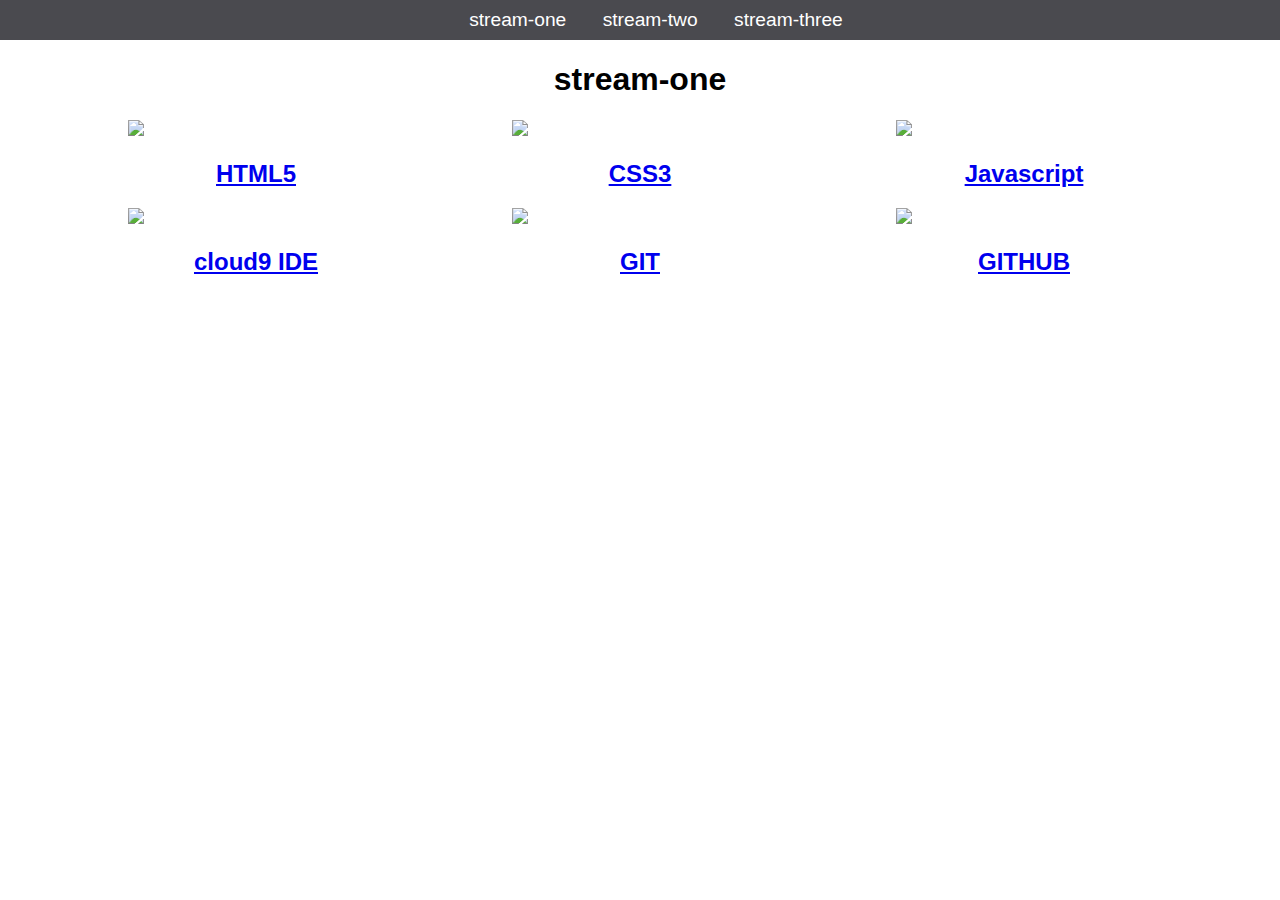
==== index.html @ d761fc45 "rename stream-one.html to index.html" ====
<!DOCTYPE html>
<html>
    <head>
        <title>hello world</title>
        <link rel="stylesheet" href="css/style.css" type="text/css" />
    </head>
    <body>
       <nav>
           <ul>
              <li><a href="stream-one.html">stream-one</a></li>
              <li><a href="stream-two.html">stream-two</a></li>
              <li><a href="stream-three.html">stream-three</a></li>
           </ul>
       </nav>
        <h1>stream-one</h1>
        <div class="card">
            <a href="https://en.wikipedia.org/wiki/HTML5">
                <img src="https://www.hostpapa.com/blog/wp-content/uploads/2013/08/pqzvkdbe_HTML5-Present-Past-and-Future.jpg" />
                <h2>HTML5</h2>
            </a>
        </div>
        <div class="card">
            <a href="https://en.wikipedia.org/wiki/Cascading_Style_Sheets">
                <img src="https://colorlib.com/wp/wp-content/uploads/sites/2/creative-css3-tutorials.jpg" />
                <h2>CSS3</h2>
            </a>
        </div>
        <div class="card">
            <a href="https://en.wikipedia.org/wiki/JavaScript">
                <img src="https://coder.clothing/images/stories/virtuemart/product/javascript-logo-stickers.jpg" />
                <h2>Javascript</h2>
            </a>
        </div>
        <div class="card">
            <a href="https://en.wikipedia.org/wiki/Cloud9_IDE">
                <img src="https://upload.wikimedia.org/wikipedia/commons/5/5f/Cloud9IDE.png" />
                <h2>cloud9 IDE</h2>
            </a>
        </div>
        <div class="card">
            <a href="https://en.wikipedia.org/wiki/Git">
                <img src="https://upload.wikimedia.org/wikipedia/commons/thumb/e/e0/Git-logo.svg/1920px-Git-logo.svg.png" />
                <h2>GIT</h2>
            </a>
        </div>
        <div class="card">
            <a href="https://en.wikipedia.org/wiki/GitHub">
                <img src="https://upload.wikimedia.org/wikipedia/commons/thumb/2/24/GitHub_logo_2013_padded.svg/1920px-GitHub_logo_2013_padded.svg.png" />
                <h2>GITHUB</h2>
            </a>
        </div>
    </body>
</html>
---- css/style.css ----
body {
    margin: 0;
    padding: 0;
    font-family: 'oswald', sans-serif;
    
}

nav ul {
    list-style: none;
    background-color: #4a4a4f;
    text-align: center;
    margin: 0;
    padding: 0;
}
nav li {
    font-size: 1.2em;
    line-height: 40px;
    height: 40px;
    display: inline-block;
    margin-left: 2.5%;
}

nav a {
    text-decoration: none;
    color: #ffffff;
    display: block;
}

nav a:hover {
    background-color: #ffffff;
    color: #4a4a4f;
}
.card {
    float: left;
    width: 20%;
    margin-left: 10%;
    
}

.card a {
    text-align: center;
}

img {
    width: 100%;
}

h1 {
    text-align: center;
}
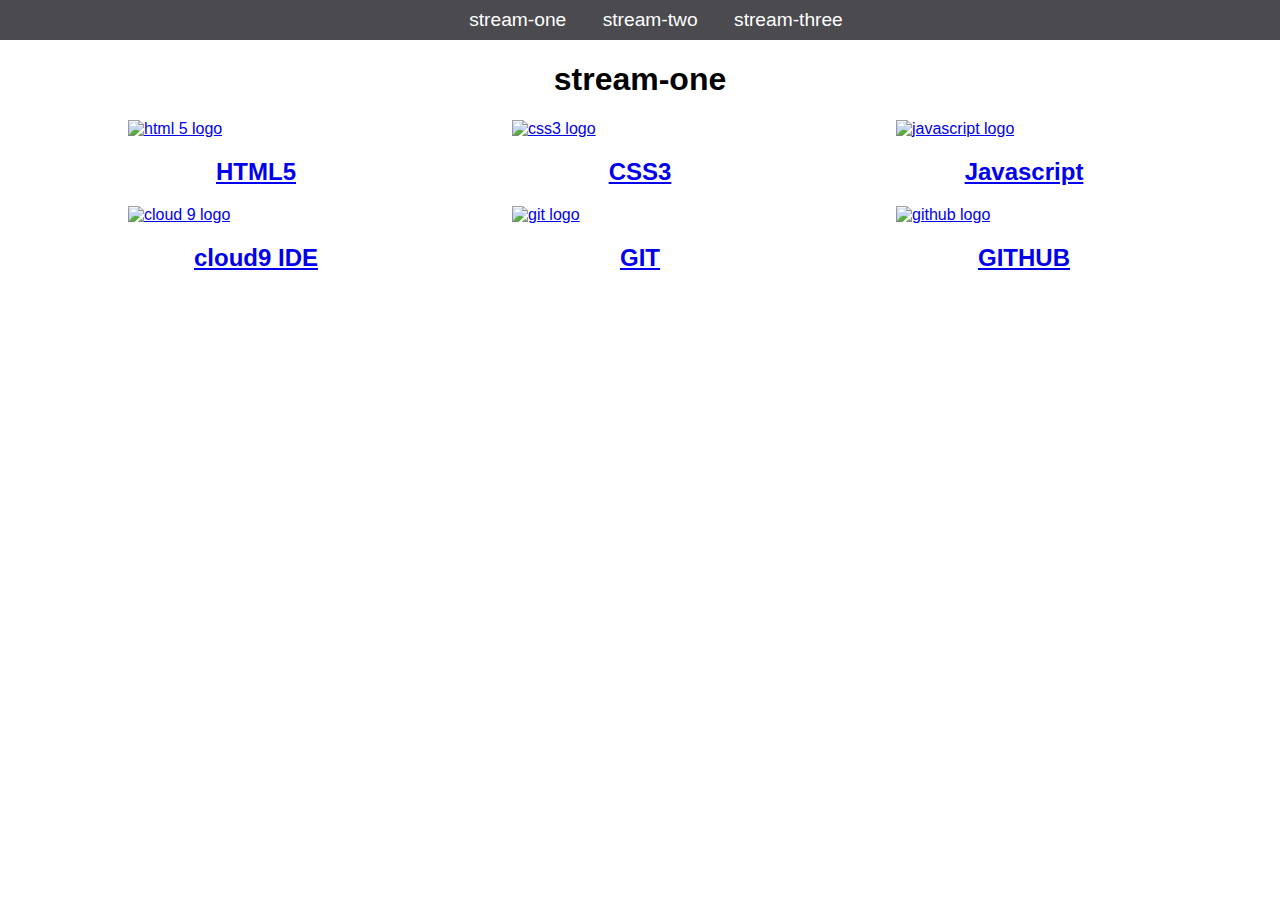
==== commit fcc29b44: "added alt atribrute to img element" ====
--- a/index.html
+++ b/index.html
@@ -7,7 +7,7 @@
     <body>
        <nav>
            <ul>
-              <li><a href="stream-one.html">stream-one</a></li>
+              <li><a href="index.html">stream-one</a></li>
               <li><a href="stream-two.html">stream-two</a></li>
               <li><a href="stream-three.html">stream-three</a></li>
            </ul>
@@ -15,37 +15,37 @@
         <h1>stream-one</h1>
         <div class="card">
             <a href="https://en.wikipedia.org/wiki/HTML5">
-                <img src="https://www.hostpapa.com/blog/wp-content/uploads/2013/08/pqzvkdbe_HTML5-Present-Past-and-Future.jpg" />
+                <img src="https://www.hostpapa.com/blog/wp-content/uploads/2013/08/pqzvkdbe_HTML5-Present-Past-and-Future.jpg" alt="html 5 logo"/>
                 <h2>HTML5</h2>
             </a>
         </div>
         <div class="card">
             <a href="https://en.wikipedia.org/wiki/Cascading_Style_Sheets">
-                <img src="https://colorlib.com/wp/wp-content/uploads/sites/2/creative-css3-tutorials.jpg" />
+                <img src="https://colorlib.com/wp/wp-content/uploads/sites/2/creative-css3-tutorials.jpg" alt="css3 logo" />
                 <h2>CSS3</h2>
             </a>
         </div>
         <div class="card">
             <a href="https://en.wikipedia.org/wiki/JavaScript">
-                <img src="https://coder.clothing/images/stories/virtuemart/product/javascript-logo-stickers.jpg" />
+                <img src="https://coder.clothing/images/stories/virtuemart/product/javascript-logo-stickers.jpg" alt="javascript logo" />
                 <h2>Javascript</h2>
             </a>
         </div>
         <div class="card">
             <a href="https://en.wikipedia.org/wiki/Cloud9_IDE">
-                <img src="https://upload.wikimedia.org/wikipedia/commons/5/5f/Cloud9IDE.png" />
+                <img src="https://upload.wikimedia.org/wikipedia/commons/5/5f/Cloud9IDE.png" alt="cloud 9 logo" />
                 <h2>cloud9 IDE</h2>
             </a>
         </div>
         <div class="card">
             <a href="https://en.wikipedia.org/wiki/Git">
-                <img src="https://upload.wikimedia.org/wikipedia/commons/thumb/e/e0/Git-logo.svg/1920px-Git-logo.svg.png" />
+                <img src="https://upload.wikimedia.org/wikipedia/commons/thumb/e/e0/Git-logo.svg/1920px-Git-logo.svg.png" alt="git logo" />
                 <h2>GIT</h2>
             </a>
         </div>
         <div class="card">
             <a href="https://en.wikipedia.org/wiki/GitHub">
-                <img src="https://upload.wikimedia.org/wikipedia/commons/thumb/2/24/GitHub_logo_2013_padded.svg/1920px-GitHub_logo_2013_padded.svg.png" />
+                <img src="https://upload.wikimedia.org/wikipedia/commons/thumb/2/24/GitHub_logo_2013_padded.svg/1920px-GitHub_logo_2013_padded.svg.png" alt="github logo" />
                 <h2>GITHUB</h2>
             </a>
         </div>
